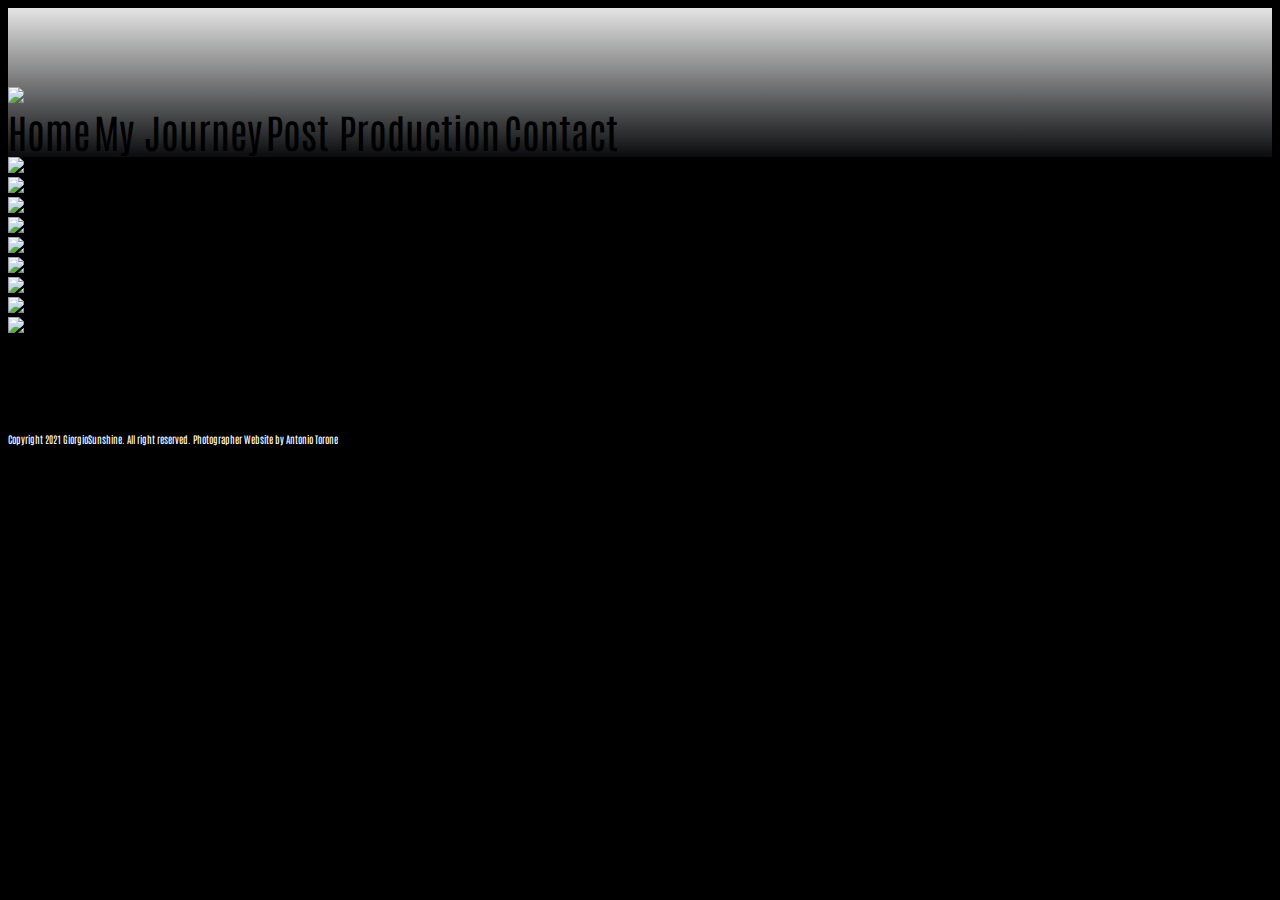
==== bangladesh.html @ 6492fd70 "internal bangladesh page created photos added the page is not completed the photos must to be 12 in " ====
<!doctype html>
<html lang="en">

<head>
    <meta charset="utf-8">
    <meta name="viewport" content="width=device-width, initial-scale=1">
    <meta name="description" content="Photographer profile and freelance service photography">
    <meta name="keywords" content="photographer, photography,post-production,adobe photoshop, lightroom">
    <meta name="author" content="Antonio torone">
    <link href="https://cdn.jsdelivr.net/npm/bootstrap@5.0.0-beta3/dist/css/bootstrap.min.css" rel="stylesheet"
        integrity="sha384-eOJMYsd53ii+scO/bJGFsiCZc+5NDVN2yr8+0RDqr0Ql0h+rP48ckxlpbzKgwra6" crossorigin="anonymous">
    <link rel="stylesheet" href="https://pro.fontawesome.com/releases/v5.10.0/css/all.css"
        integrity="sha384-AYmEC3Yw5cVb3ZcuHtOA93w35dYTsvhLPVnYs9eStHfGJvOvKxVfELGroGkvsg+p" crossorigin="anonymous" />
    <link rel="stylesheet" href="assets/css/style.css">
    <script src="https://code.jquery.com/jquery-3.6.0.js"
        integrity="sha256-H+K7U5CnXl1h5ywQfKtSj8PCmoN9aaq30gDh27Xc0jk=" crossorigin="anonymous"></script>
    <title>Giorgiophotographer</title>
</head>

<body style="background-color: black">


    <!--logo-social-info-navbar-->

    <header>
        <div class="container-fluid">
            <!--Icons-->
            <div class="row">
                <div class="col-6 offset-6 col-md-5 offset-md-7 col-lg-3 offset-lg-9 icons ">
                    <a href="https://500px.com/p/giorgiosunshine?view=photos" target="_blank"
                        aria-label="go to 500px website (open in a  new tab)">
                        <i class="fab fa-500px"></i>
                    </a>
                    <a href="https://www.instagram.com/accounts/login/" target="_blank"
                        aria-label="go to Instagram website (open in a new tab)">
                        <i class="fab fa-instagram"></i>
                    </a>
                    <a href="mailto:webmaster@example.com" target="_blank"
                        aria-label="go to your service email website (open in a new tab)">
                        <i class="fab fad fa-envelope-open-text"></i>
                    </a>
                </div>
            </div>


            <div class="row">
                <!--Logo-image-->
                <div class="col-12 ">
                    <img src="assets/images/logo.png" class="img-fluid logo">
                </div>


                <div class="row ">
                    <div class="col-12">
                        <nav class="nav  nav-fill">
                            <a class=" nav-link active" aria-current="page" href="index.html">Home</a>
                            <a class=" nav-link active" href="myjourney.html">My Journey</a>
                            <a class=" nav-link active" href="postproduction.html">Post Production</a>
                            <a class=" nav-link active" href="contact.html">Contact</a>

                        </nav>



                        </nav>
                    </div>

                </div>


            </div>
    </header>

    <div class="container-fluid">
        <div class="row g-0">
            <div class="col-4">
                <img src="https://res.cloudinary.com/anto8913/image/upload/v1619871960/2nd%20milestone-image/new%20images/R0030698_ax8ttj.jpg"
                    class="img-fluid" alt="bangladesh-woman-smiling ">
            </div>
            <div class="col-4">
                <img src="https://res.cloudinary.com/anto8913/image/upload/v1619871961/2nd%20milestone-image/new%20images/R0031479_dgclq9.jpg"
                    class="img-fluid" alt="bangladesh-farmhouse">
            </div>
            <div class="col-4">
                <img src="https://res.cloudinary.com/anto8913/image/upload/v1619871961/2nd%20milestone-image/new%20images/R0030727_ua0c75.jpg"
                    class="img-fluid" alt="bangladesh-shoes shop ">
            </div>
            <div class="col-4">
                <img src="https://res.cloudinary.com/anto8913/image/upload/v1619871961/2nd%20milestone-image/new%20images/R0030503_me844d.jpg"
                    class="img-fluid" alt="bangladesh-in-the-street">
            </div>
            <div class=" col-4">
                <img src="https://res.cloudinary.com/anto8913/image/upload/v1619871961/2nd%20milestone-image/new%20images/R0030586_ypbado.jpg"
                    class="img-fluid" alt="bangladesh-teenager">
            </div>
            <div class="col-4">
                <img src="https://res.cloudinary.com/anto8913/image/upload/v1619871966/2nd%20milestone-image/new%20images/DSCF2598_Original_r3xrwy.jpg"
                    class="img-fluid" alt="to-the-gym-bangladesh">
            </div>
            <div class=" col-4">
                <img src="https://res.cloudinary.com/anto8913/image/upload/v1619871962/2nd%20milestone-image/new%20images/R0031307_hxhme1.jpg"
                    class="img-fluid" alt="bangladesh-barber-shop">
            </div>
            <div class=" col-4">
                <img src="https://res.cloudinary.com/anto8913/image/upload/v1620053059/2nd%20milestone-image/image-2_9_sq5rrz.jpg"
                    class="img-fluid" alt="bangladesh">
            </div>
            <div class="col-4">
                <img src="https://res.cloudinary.com/anto8913/image/upload/v1619871969/2nd%20milestone-image/new%20images/R0030266_p2qsp1.jpg"
                    class="img-fluid" alt="bangladesh-riscio'">
            </div>
            <div class="col-4">
                
            </div>
            <div class="col-4">
                <img src="" class="img-fluid" alt="">
            </div>
            <div class="col-4">
                <img src="" class="img-fluid" alt="">
            </div>
            <div class="col-4">
                <img src="" class="img-fluid" alt="">
            </div>


        </div>
    </div>

    <!--Copyright-->
    <div class="container-fluid copyright">
        <div class="col-12">
            <p>Copyright 2021 GiorgioSunshine. All right reserved. Photographer Website by Antonio Torone<p>
        </div>
    </div>

</body>

</html>
---- assets/css/style.css ----
@import url('https://fonts.googleapis.com/css2?family=Antonio:wght@700&display=swap');

body {
    font-family: 'Antonio', sans-serif;
}

/*INDEX.HTML*/




/*header*/

header {
    background: linear-gradient(to bottom, rgb(228, 228, 228), rgba(11, 12, 14, 0.95));

}



/*icons*/


.icons a {

    font-size: 40px;
    color: black;
    padding-right: 50px;
    text-decoration: none;
}

i.fab {
    transition: transform .2s;
}

i.fab:hover {

    color: chocolate;
    transform: scale(2);
}





/*button*/


#about {
    display: none;
    text-align: justify;
    font-weight: 900;
    padding-bottom: 25px;


}



/*navbar*/


.nav a:hover {
    color: chocolate;
}




/*photography*/

.no-padding {
    padding: 0;
}

/*copyrhight*/

.copyright {
    
    color: #fff;
    padding: 0;
    padding-top: 25px;
    font-size: x-small;
}

/*POST PRODUCTION*/

/*header*/






.post-production {
    text-align: center;
    padding: 25px 12.5rem 0 12.5rem;



}


/*Packages-Prices*/

.packages {
    text-align: center;
    margin-top: 25px;


}


.packages h2 {
    margin-bottom: 25px;
}


.vector-click {
    max-width: 80px;
    padding-bottom: 25px
}


/*MY JOURNEY*/

/*map*/

#map {
    height: 720px;

}

/*countries*/

.display-country {
    display: flex;
    justify-content: space-around;
    padding: 0;

}


/*countries-card*/


.card {

    height: 360px;
    padding: 2rem;
    background: #fff;
    position: relative;
    display: flex;
    align-items: inherit;
    box-shadow: 0px 7px 10px rgba(0, 0, 0, 0);
    transition: 0.5s ease-in-out;
}

.card:hover {

    transform:translateY(25px);

}

.card:before {
    content: "";
    position: absolute;
    top: 0;
    left: 0;
    display: block;
    width: 100%;
    height: 100%;
    background: linear-gradient(to bottom, rgb(228, 228, 228), rgba(33, 37, 41, 88%));
    z-index: 2;
    transition: 0.5s all;
    opacity: 0;


}

.card:hover:before {
    opacity: 1;
}

.card img {
    width: 100%;
    height: 100%;
    object-fit: cover;
    position: absolute;
    top: 0;
    left: 0;
}

.card .info {
    position: relative;
    z-index: 3;
    color: #fff;
    opacity: 0;
    transform: translateY(30px);
    transition: 0.5s all;
}

.card:hover .info {
    opacity: 1;
    transform: translateY(0px);
}

.card .info h3 {
    margin: 0;

}

.card .info p {

    font-size: smaller;
    margin-top: 10px;
    text-align: left;
}

.card .info .btn {
    text-decoration: none;
    padding: 0.5rem 1rem;
    background: #000;
    color: #fff;
    font-size: 14px;
    font-weight: bold;
    cursor: pointer;
    transition: 0.4s ease-in-out;


}

.card .info .btn:hover {
    box-shadow: 0px 7px 10px rgb(173, 173, 173);
}


/*CONTACT*/

/*form*/

.form{
    margin: 50px 150px;
    background: linear-gradient(to bottom, rgb(228, 228, 228), rgba(33, 37, 41, 88%));
}

.form h5{
    padding-top: 15px;
}

.form input{
    margin-top: 15px;
}

.form button{
    margin-top:15px;
    margin-bottom: 15px;
}












@media only screen and (max-width:576px) {


    /*INDEX.HTML*/


    /*icons*/

    .icons {
        padding: 0px 0px;
    }

    .icons a {
        font-size: larger;
        padding-right: 25px;
    }


    /*logo*/

    .logo {
        padding-left: 35px;
    }




    /*button*/

    .about-me {
        font-size: xx-small;
        margin: 25px 0px 25px 100px;
    }

    #about {
        font-size: x-small;
    }

    /*navbar*/

    .nav a {
        font-family: 'Antonio', sans-serif;
        color: black;
        text-decoration: none;
        font-size: smaller;
        padding: 0px 5px 25px 5px;



    }

    /*copyright*/


    .copyright {
        color: #fff;
        padding: 0;
        padding-top: 25px;
        font-size: xx-small;
        font-weight: lighter;
    }


    /*POST PRODUCTION*/

    /*header*/

    .vector-camera {
        display: none;
    }


    /*post-production section*/

    .post-production {
        margin-top: 15px;
        padding: 0;
    }

    .post-production h1,
    h3 {
        font-size: medium;
    }

    .post-production p {
        font-size: x-small;
    }


    /*packages-prices*/

    .packages h2 {
        font-size: medium;
        margin-top: 0;
    }

    .vector-click {
        max-width: 50px;
        padding-bottom: 25px;

    }

    .packages button {
        font-size: xx-small;
    }


    /*MY JOURNEY*/


    /*map*/

    #map{
        height: 350px;
    }

    .display-country {
        display: block;
    }


    /*CONTACT*/

    .form{
        margin: 0;
    }








}

@media only screen and (min-width:768px) {

    /*INDEX.HTML*/


    /*logo*/



    /*button*/

    .about-me {
        margin: 25px 0px 25px 288px;
    }


    /*navbar*/

    .nav a {
        font-family: 'Antonio', sans-serif;
        color: black;
        text-decoration: none;
        font-size: x-large;
        padding-bottom: 50px;
    }


    /*POST PRODUCTION*/

    /*header*/


    /*icons*/

    .icons {
        padding-top: 0;
    }



    .vector-camera {

        width: 140px;
        margin: 10px 60px 0 0;


    }


    .logo {
        text-align: center;
        padding-left: 80px;
    }


    /*post-production-section*/

    .post-production h1 h3 {
        font-size: large;
    }

    .post-production p {
        font-size: small;
    }


    /*packages-prices*/

    .packages h2 {
        font-size: large;
    }


    /*MY JOURNEY*/

    
    /*map*/

    #map{
    height: 450px;
    }


    /*countries-card*/

    .card .info p {

    font-size: x-small;
    margin-top: 10px;
    text-align: left;
}






}


@media only screen and (min-width:992px) {

    /*INDEX.HTML*/

    /*icons*/


    .icons {
        padding-top: 25px;
    }

    .icons a {
        padding-right: 25px;
    }


    /*button*/

    .about-me {
        margin: 50px 0px 0px 103px
    }


    /*navbar*/

    .nav a {
        font-family: 'Antonio', sans-serif;
        color: black;
        text-decoration: none;
        font-size: 2.5rem;
        padding-bottom: 50px;
    }


    /*POST PRODUCTION*/

    /*header*/

    /*logo*/

    .logo {
        margin-left: 0;
        padding-left: 0;
    }

    .vector-camera {

        width: 280px;
        margin-top: 20px;

    }


    /*packages-prices*/

    .packages button {
        font-size: xx-large;
    }

    .packages h2 {
        font-size: x-large;
    }


    /*MY JOURNEY*/

    /*countries-card*/

    .card .info p {

    font-size: smaller;
    margin-top: 10px;
    text-align: left;
}




}
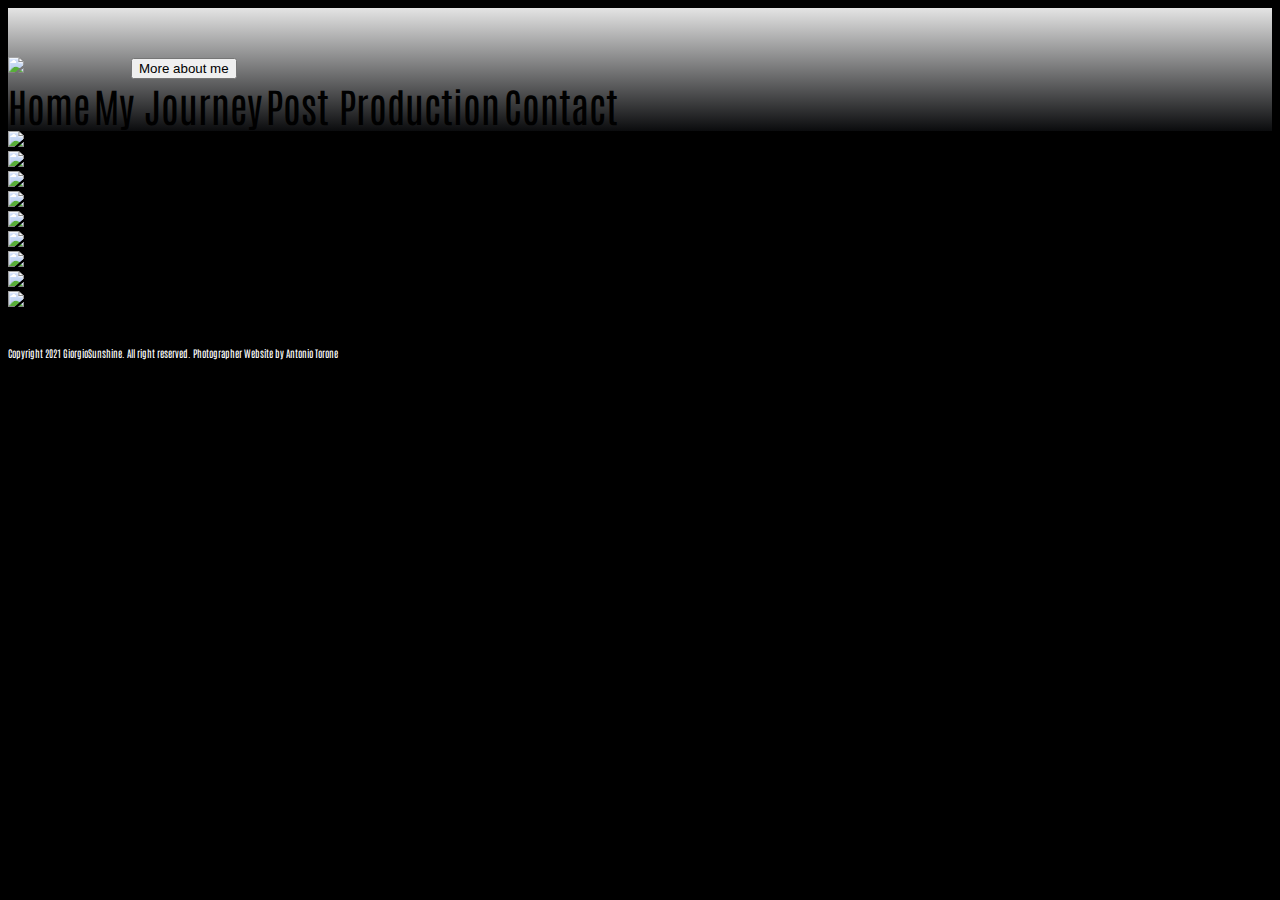
==== commit c62ee0cc: "style:header modified logo resized, inline with icons and button, added everywhere" ====
--- a/bangladesh.html
+++ b/bangladesh.html
@@ -20,13 +20,13 @@
 <body style="background-color: black">
 
 
-    <!--logo-social-info-navbar-->
+    <!--logo-icons-button-navbar-->
 
     <header>
         <div class="container-fluid">
-            <!--Icons-->
             <div class="row">
-                <div class="col-6 offset-6 col-md-5 offset-md-7 col-lg-3 offset-lg-9 icons ">
+                <div class="col-11 offset-1 head ">
+
                     <a href="https://500px.com/p/giorgiosunshine?view=photos" target="_blank"
                         aria-label="go to 500px website (open in a  new tab)">
                         <i class="fab fa-500px"></i>
@@ -39,35 +39,51 @@
                         aria-label="go to your service email website (open in a new tab)">
                         <i class="fab fad fa-envelope-open-text"></i>
                     </a>
+
+                    <img src="assets/images/gf logo mini-03.png" class="img-fluid logo">
+
+                    <button type="button" class="about-me btn-dark btn-lg rounded-square">More about me</button>
+
+
+                </div>
+
+                <div class="row">
+                    <div class="col-4 offset-8 " id="about">
+                        <p><strong>Throughout much of my adult life, I’ve been travelling, seeking adventure and
+                                ways to
+                                learn
+                                from and interact with cultures that are very different from my own. Photography
+                                became
+                                a
+                                great excuse to look deeper and to make my experiences more intense.
+
+                                I usually find my subjects by chance, while I travel. But, I'm particularly drawn to
+                                ancient
+                                traditions which are still surviving and evolving. To stories of people working in
+                                unique,
+                                challenging environments and those who live in close bond with nature.
+
+                                My main goal as a photographer is to create the kinds of images that combine a
+                                strong
+                                sense
+                                of story and convey what it felt like to be with the people I met in the places I
+                                visited.</strong>
+                        </p>
+                    </div>
                 </div>
             </div>
 
 
-            <div class="row">
-                <!--Logo-image-->
-                <div class="col-12 ">
-                    <img src="assets/images/logo.png" class="img-fluid logo">
+            <div class="row ">
+                <div class="col-12">
+                    <nav class="nav  nav-fill">
+                        <a class=" nav-link active" aria-current="page" href="index.html">Home</a>
+                        <a class=" nav-link active" href="myjourney.html">My Journey</a>
+                        <a class=" nav-link active" href="postproduction.html">Post Production</a>
+                        <a class=" nav-link active" href="contact.html">Contact</a>
+
+                    </nav>
                 </div>
-
-
-                <div class="row ">
-                    <div class="col-12">
-                        <nav class="nav  nav-fill">
-                            <a class=" nav-link active" aria-current="page" href="index.html">Home</a>
-                            <a class=" nav-link active" href="myjourney.html">My Journey</a>
-                            <a class=" nav-link active" href="postproduction.html">Post Production</a>
-                            <a class=" nav-link active" href="contact.html">Contact</a>
-
-                        </nav>
-
-
-
-                        </nav>
-                    </div>
-
-                </div>
-
-
             </div>
     </header>
 
@@ -109,18 +125,7 @@
                 <img src="https://res.cloudinary.com/anto8913/image/upload/v1619871969/2nd%20milestone-image/new%20images/R0030266_p2qsp1.jpg"
                     class="img-fluid" alt="bangladesh-riscio'">
             </div>
-            <div class="col-4">
-                
-            </div>
-            <div class="col-4">
-                <img src="" class="img-fluid" alt="">
-            </div>
-            <div class="col-4">
-                <img src="" class="img-fluid" alt="">
-            </div>
-            <div class="col-4">
-                <img src="" class="img-fluid" alt="">
-            </div>
+           
 
 
         </div>
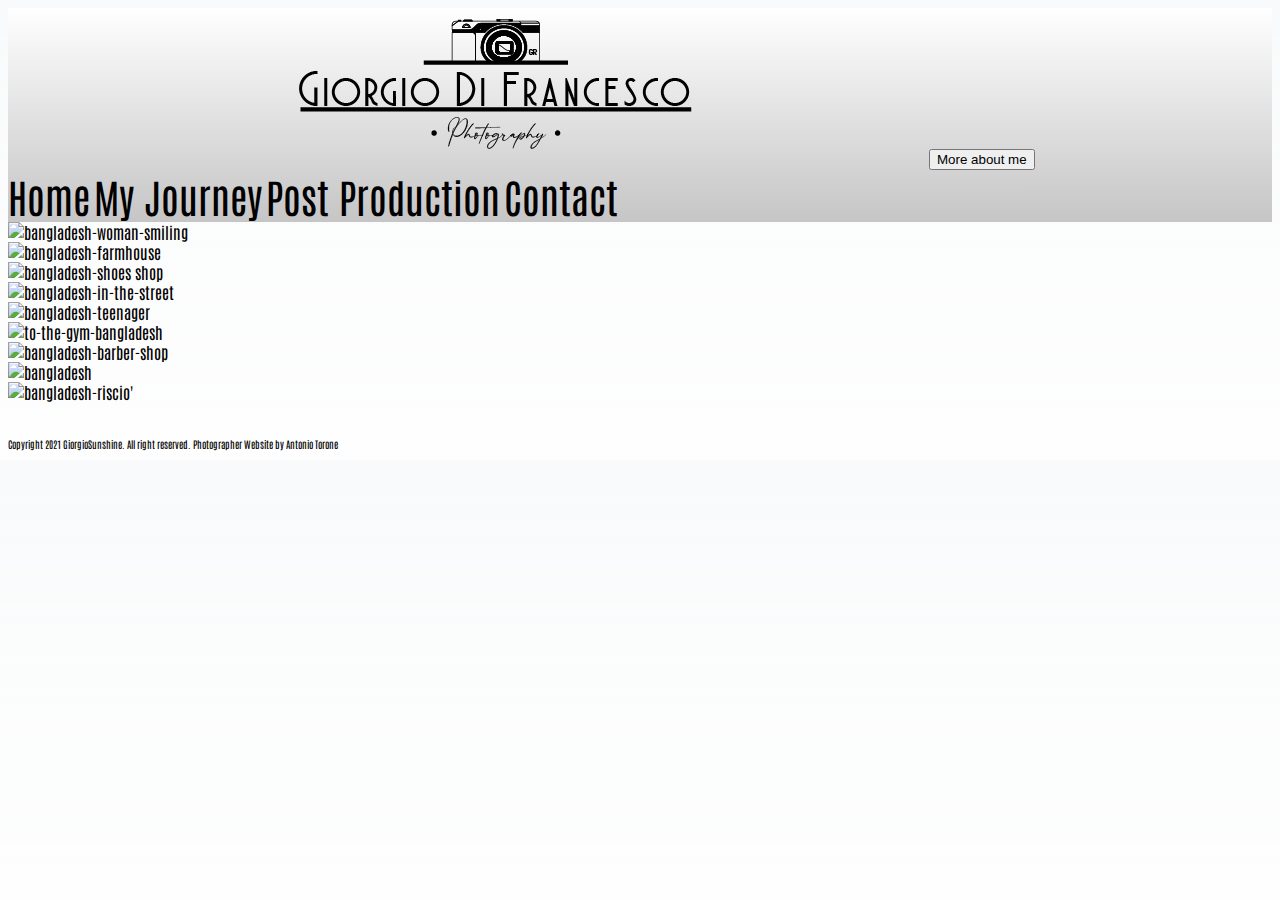
==== commit 2163c7cf: "style:background-color header and body  changed in all pages active class added and costumize feat:f" ====
--- a/bangladesh.html
+++ b/bangladesh.html
@@ -17,7 +17,7 @@
     <title>Giorgiophotographer</title>
 </head>
 
-<body style="background-color: black">
+<body style="background:linear-gradient(to bottom, #f9fafb, #f8f9fa26);">
 
 
     <!--logo-icons-button-navbar-->
@@ -77,17 +77,17 @@
             <div class="row ">
                 <div class="col-12">
                     <nav class="nav  nav-fill">
-                        <a class=" nav-link active" aria-current="page" href="index.html">Home</a>
-                        <a class=" nav-link active" href="myjourney.html">My Journey</a>
-                        <a class=" nav-link active" href="postproduction.html">Post Production</a>
-                        <a class=" nav-link active" href="contact.html">Contact</a>
+                        <a class=" nav-link " aria-current="page" href="index.html">Home</a>
+                        <a class=" nav-link " href="myjourney.html">My Journey</a>
+                        <a class=" nav-link " href="postproduction.html">Post Production</a>
+                        <a class=" nav-link " href="contact.html">Contact</a>
 
                     </nav>
                 </div>
             </div>
     </header>
 
-    <div class="container-fluid">
+    <div class="container-fluid no-padding">
         <div class="row g-0">
             <div class="col-4">
                 <img src="https://res.cloudinary.com/anto8913/image/upload/v1619871960/2nd%20milestone-image/new%20images/R0030698_ax8ttj.jpg"
--- a/assets/css/style.css
+++ b/assets/css/style.css
@@ -12,7 +12,7 @@
 /*header*/
 
 header {
-    background: linear-gradient(to bottom, rgb(228, 228, 228), rgba(11, 12, 14, 0.95));
+    background: linear-gradient(to bottom, rgb(255, 255, 255), rgb(146, 143, 143, 0.5));
 
 }
 
@@ -21,13 +21,18 @@
 /*icons*/
 
 
-.icons a {
+.head a {
 
     font-size: 40px;
     color: black;
-    padding-right: 50px;
     text-decoration: none;
-}
+    
+}
+
+.head i{
+    padding-right: 35px;
+}
+
 
 i.fab {
     transition: transform .2s;
@@ -39,6 +44,14 @@
     transform: scale(2);
 }
 
+
+.head img{
+    margin-left: 10.5rem;
+}
+
+.head button{
+    margin-left: 14rem;
+}
 
 
 
@@ -60,9 +73,20 @@
 /*navbar*/
 
 
+.nav a{
+     
+}
+
 .nav a:hover {
     color: chocolate;
-}
+    
+}
+
+.nav a:active{
+    color:white
+}
+
+
 
 
 
@@ -77,7 +101,7 @@
 
 .copyright {
     
-    color: #fff;
+    color:black;
     padding: 0;
     padding-top: 25px;
     font-size: x-small;
